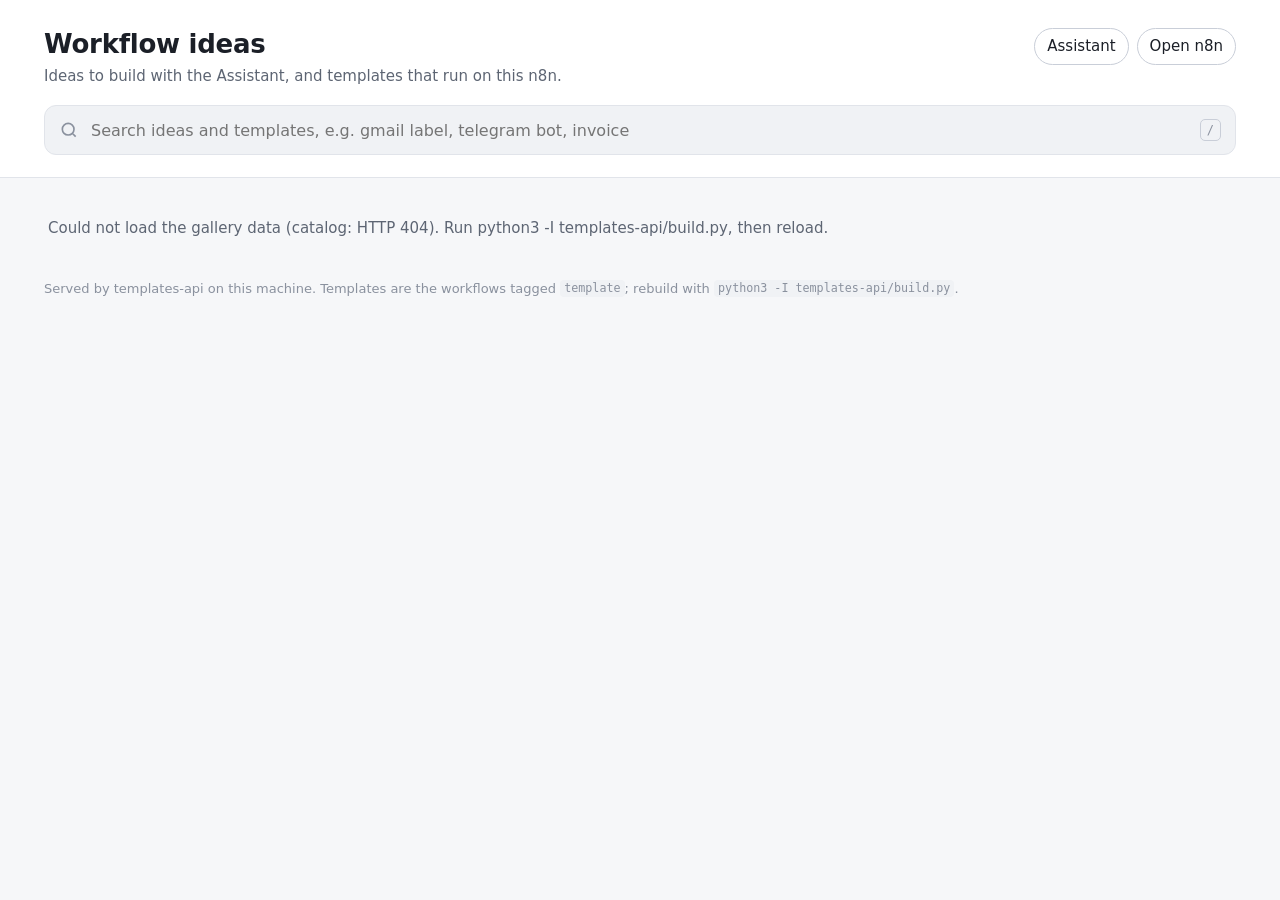
==== templates-api/web/index.html @ 3f6e47f8 "templates-api: local ideas page replaces n8n.io/workflows links The Assistant's "See all" link under" ====
<!doctype html>
<html lang="en">
<head>
  <meta charset="utf-8">
  <meta name="viewport" content="width=device-width, initial-scale=1">
  <title>Workflow Ideas</title>
  <meta name="description" content="Ideas to build with the n8n Assistant, and the workflow templates on this instance.">
  <link rel="stylesheet" href="app.css">
  <script src="app.js" defer></script>
</head>
<body>
  <a class="skip" href="#templates">Skip to templates</a>
  <header class="top">
    <div class="wrap top-row">
      <div class="brand">
        <h1>Workflow ideas</h1>
        <p class="sub" id="sub">Ideas to build with the Assistant, and templates that run on this n8n.</p>
      </div>
      <nav class="top-links" aria-label="n8n">
        <a id="link-assistant" href="#" target="_blank" rel="noopener">Assistant</a>
        <a id="link-editor" href="#" target="_blank" rel="noopener">Open n8n</a>
      </nav>
    </div>
    <div class="wrap">
      <label class="search">
        <span class="visually-hidden">Search ideas and templates</span>
        <svg viewBox="0 0 24 24" aria-hidden="true"><circle cx="11" cy="11" r="7"/><path d="m20 20-3.5-3.5"/></svg>
        <input id="q" type="search" autocomplete="off" spellcheck="false" placeholder="Search ideas and templates, e.g. gmail label, telegram bot, invoice">
        <kbd aria-hidden="true">/</kbd>
      </label>
    </div>
  </header>

  <main class="wrap">
    <section id="ideas" aria-labelledby="ideas-h">
      <div class="section-head">
        <h2 id="ideas-h">Ideas to build <span class="count" id="ideas-count"></span></h2>
        <p class="hint">Each one opens the Assistant with a ready prompt. Edit it before you send.</p>
      </div>
      <div class="chips" id="groups" role="tablist" aria-label="Idea groups"></div>
      <p class="group-blurb" id="group-blurb"></p>
      <div class="idea-grid" id="idea-grid"></div>
      <button class="more" id="ideas-more" type="button" hidden></button>
    </section>

    <section id="templates" aria-labelledby="tpl-h">
      <div class="section-head">
        <h2 id="tpl-h">Templates <span class="count" id="tpl-count"></span></h2>
        <div class="tools">
          <button class="filter-toggle" id="filter-toggle" type="button" aria-expanded="false" aria-controls="filters">Filters</button>
          <label class="sort">Sort
            <select id="sort">
              <option value="relevance">Best match</option>
              <option value="name">A to Z</option>
              <option value="newest">Newest</option>
              <option value="simplest">Fewest nodes</option>
            </select>
          </label>
        </div>
      </div>
      <div class="tpl-layout">
        <aside class="filters" id="filters" aria-label="Filters"></aside>
        <div>
          <div class="active-filters" id="active-filters"></div>
          <div class="tpl-grid" id="tpl-grid"></div>
          <button class="more" id="tpl-more" type="button" hidden></button>
          <div class="ask" id="ask" hidden>
            <div>
              <h3>Not what you need?</h3>
              <p id="ask-text">Describe it to the Assistant and it builds the workflow for you.</p>
            </div>
            <button class="btn primary" id="ask-btn" type="button">Ask the Assistant</button>
          </div>
        </div>
      </div>
    </section>
  </main>

  <footer class="wrap foot">
    <p id="foot">Served by templates-api on this machine. Templates are the workflows tagged <code>template</code>; rebuild with <code>python3 -I templates-api/build.py</code>.</p>
  </footer>

  <dialog id="detail" aria-labelledby="detail-title">
    <div class="detail">
      <header class="detail-head">
        <div>
          <p class="eyebrow" id="detail-eyebrow"></p>
          <h2 id="detail-title"></h2>
        </div>
        <button class="icon-btn" id="detail-close" type="button" aria-label="Close">
          <svg viewBox="0 0 24 24" aria-hidden="true"><path d="M6 6l12 12M18 6 6 18"/></svg>
        </button>
      </header>
      <div class="detail-body" id="detail-body"></div>
    </div>
  </dialog>

  <div class="toast" id="toast" role="status" aria-live="polite"></div>
  <noscript><p class="wrap">This page needs JavaScript.</p></noscript>
</body>
</html>
---- templates-api/web/app.css ----
:root {
  --bg: #f6f7f9;
  --surface: #ffffff;
  --surface-2: #f0f2f5;
  --border: #e1e4ea;
  --border-strong: #c9ced8;
  --text: #1b1f27;
  --muted: #5d6573;
  --faint: #8a919e;
  --accent: #3a5bd9;
  --accent-soft: #e8edff;
  --accent-text: #2c47b3;
  --good: #1f7a4d;
  --good-soft: #e4f4ec;
  --warn: #9a5b00;
  --warn-soft: #fff2db;
  --edge: #a6adba;
  --edge-ai: #8a6fd6;
  --shadow: 0 1px 2px rgba(20, 24, 33, .06), 0 4px 16px rgba(20, 24, 33, .06);
  --shadow-lg: 0 10px 40px rgba(20, 24, 33, .18);
  --radius: 12px;
  --radius-sm: 8px;
  --font: ui-sans-serif, system-ui, -apple-system, "Segoe UI", Roboto, "Helvetica Neue", Arial, sans-serif;
  --mono: ui-monospace, SFMono-Regular, Menlo, Consolas, monospace;
  color-scheme: light;
}

@media (prefers-color-scheme: dark) {
  :root {
    --bg: #111318;
    --surface: #181b22;
    --surface-2: #20242d;
    --border: #2a2f3a;
    --border-strong: #3a404d;
    --text: #e8eaef;
    --muted: #a3aab8;
    --faint: #7b8392;
    --accent: #7d97ff;
    --accent-soft: #232c4d;
    --accent-text: #a9baff;
    --good: #5fd09a;
    --good-soft: #17322a;
    --warn: #f0b45a;
    --warn-soft: #382a14;
    --edge: #59606e;
    --edge-ai: #a58cf0;
    --shadow: 0 1px 2px rgba(0, 0, 0, .3), 0 4px 16px rgba(0, 0, 0, .25);
    --shadow-lg: 0 10px 40px rgba(0, 0, 0, .5);
    color-scheme: dark;
  }
}

* { box-sizing: border-box; }
[hidden] { display: none !important; }
html { -webkit-text-size-adjust: 100%; }
body {
  margin: 0;
  background: var(--bg);
  color: var(--text);
  font: 15px/1.5 var(--font);
}
a { color: var(--accent-text); }
code { font-family: var(--mono); font-size: .9em; background: var(--surface-2); padding: .1em .35em; border-radius: 4px; }
h1, h2, h3 { line-height: 1.25; margin: 0; }
button, input, select, textarea { font: inherit; color: inherit; }
:focus-visible { outline: 2px solid var(--accent); outline-offset: 2px; }
.visually-hidden { position: absolute; width: 1px; height: 1px; overflow: hidden; clip: rect(0 0 0 0); white-space: nowrap; }
.skip { position: absolute; left: -999px; top: 8px; background: var(--surface); padding: 8px 12px; border-radius: var(--radius-sm); z-index: 10; }
.skip:focus { left: 16px; }

.wrap { max-width: 1240px; margin: 0 auto; padding: 0 24px; }

/* --- header ------------------------------------------------------------- */
.top {
  background: var(--surface);
  border-bottom: 1px solid var(--border);
  padding: 28px 0 22px;
  position: sticky;
  top: -96px;
  z-index: 5;
}
.top-row { display: flex; justify-content: space-between; align-items: flex-start; gap: 16px; margin-bottom: 18px; }
.brand h1 { font-size: 26px; letter-spacing: -.01em; }
.sub { margin: 4px 0 0; color: var(--muted); }
.top-links { display: flex; gap: 8px; flex-wrap: wrap; justify-content: flex-end; }
.top-links a {
  text-decoration: none; color: var(--text); border: 1px solid var(--border-strong);
  padding: 6px 12px; border-radius: 999px; white-space: nowrap; background: var(--surface);
}
.top-links a:hover { border-color: var(--accent); color: var(--accent-text); }

.search {
  display: flex; align-items: center; gap: 10px;
  background: var(--surface-2); border: 1px solid var(--border);
  border-radius: var(--radius); padding: 0 14px; height: 50px;
}
.search:focus-within { border-color: var(--accent); background: var(--surface); box-shadow: 0 0 0 3px var(--accent-soft); }
.search svg { width: 20px; height: 20px; fill: none; stroke: var(--faint); stroke-width: 2; flex: none; }
.search input { flex: 1; min-width: 0; border: 0; background: transparent; outline: none; font-size: 16px; height: 100%; }
.search kbd {
  font-family: var(--mono); font-size: 12px; color: var(--faint);
  border: 1px solid var(--border-strong); border-radius: 5px; padding: 1px 6px;
}

/* --- sections ----------------------------------------------------------- */
main { padding-top: 28px; }
section { margin-bottom: 44px; }
.section-head { display: flex; justify-content: space-between; align-items: baseline; gap: 12px; flex-wrap: wrap; margin-bottom: 14px; }
.section-head h2 { font-size: 20px; }
.count { color: var(--faint); font-weight: 500; font-size: 15px; margin-left: 4px; }
.hint { margin: 0; color: var(--muted); font-size: 14px; }
.tools { display: flex; gap: 10px; align-items: center; }
.sort { color: var(--muted); font-size: 14px; display: flex; gap: 8px; align-items: center; }
select {
  background: var(--surface); border: 1px solid var(--border-strong);
  border-radius: var(--radius-sm); padding: 6px 10px;
}

.chips { display: flex; gap: 8px; flex-wrap: wrap; margin-bottom: 6px; }
.chip {
  border: 1px solid var(--border-strong); background: var(--surface);
  border-radius: 999px; padding: 5px 13px; cursor: pointer; font-size: 14px;
}
.chip:hover { border-color: var(--accent); }
.chip[aria-selected="true"], .chip[aria-pressed="true"] { background: var(--accent); border-color: var(--accent); color: #fff; }
@media (prefers-color-scheme: dark) {
  .chip[aria-selected="true"], .chip[aria-pressed="true"] { color: #0d1020; }
}
.chip .n { opacity: .7; margin-left: 4px; font-size: 12px; }
.group-blurb { color: var(--muted); margin: 8px 0 14px; min-height: 1.5em; font-size: 14px; }

/* --- cards -------------------------------------------------------------- */
.idea-grid, .tpl-grid { display: grid; gap: 14px; }
.idea-grid { grid-template-columns: repeat(auto-fill, minmax(270px, 1fr)); }
.tpl-grid { grid-template-columns: repeat(auto-fill, minmax(260px, 1fr)); }

.card {
  background: var(--surface); border: 1px solid var(--border); border-radius: var(--radius);
  padding: 16px; text-align: left; cursor: pointer; display: flex; flex-direction: column; gap: 10px;
  transition: border-color .15s, box-shadow .15s, transform .15s; min-width: 0;
}
.card:hover { border-color: var(--border-strong); box-shadow: var(--shadow); transform: translateY(-1px); }
.card h3 { font-size: 15.5px; font-weight: 600; overflow-wrap: anywhere; }
.card p { margin: 0; color: var(--muted); font-size: 14px; }
.card .snippet { display: -webkit-box; -webkit-line-clamp: 3; line-clamp: 3; -webkit-box-orient: vertical; overflow: hidden; }
.card-foot { margin-top: auto; display: flex; gap: 6px; flex-wrap: wrap; align-items: center; }
.idea-card { border-top: 3px solid var(--accent); }

.tag {
  display: inline-flex; align-items: center; gap: 4px;
  font-size: 12px; padding: 2px 8px; border-radius: 999px;
  background: var(--surface-2); color: var(--muted); white-space: nowrap;
}
.tag.level-Quick { background: var(--good-soft); color: var(--good); }
.tag.level-Advanced { background: var(--accent-soft); color: var(--accent-text); }
.tag.warn { background: var(--warn-soft); color: var(--warn); }
.tag.ai { background: var(--accent-soft); color: var(--accent-text); }
.tag.match { background: transparent; border: 1px dashed var(--border-strong); }

.icons { display: flex; gap: 6px; align-items: center; min-height: 30px; flex-wrap: wrap; }
.nicon {
  width: 30px; height: 30px; border-radius: 8px; border: 1px solid var(--border);
  background: var(--surface); display: inline-grid; place-items: center; flex: none; overflow: hidden;
}
.nicon img { width: 20px; height: 20px; object-fit: contain; }
.nicon .mono { font-size: 11px; font-weight: 700; color: var(--muted); letter-spacing: -.02em; }
.glyph { fill: none; stroke: var(--muted); stroke-width: 1.8; stroke-linecap: round; stroke-linejoin: round; }
.card .snippet.flow { font-size: 13px; color: var(--faint); }
.nicon.more { font-size: 12px; color: var(--muted); }
.icons img.dark, .diagram image.dark { display: none; }
@media (prefers-color-scheme: dark) {
  .icons img.has-dark.light, .diagram image.has-dark.light { display: none; }
  .icons img.dark, .diagram image.dark { display: inline; }
}

.more {
  display: block; margin: 16px auto 0; background: var(--surface); border: 1px solid var(--border-strong);
  border-radius: 999px; padding: 8px 18px; cursor: pointer;
}
.more:hover { border-color: var(--accent); }

/* --- filters ------------------------------------------------------------ */
.tpl-layout { display: grid; grid-template-columns: 240px 1fr; gap: 24px; align-items: start; }
.filters { position: sticky; top: 92px; display: flex; flex-direction: column; gap: 18px; max-height: calc(100vh - 110px); overflow: auto; padding-right: 4px; }
.facet h3 { font-size: 12px; text-transform: uppercase; letter-spacing: .06em; color: var(--faint); margin-bottom: 6px; }
.facet ul { list-style: none; margin: 0; padding: 0; }
.facet li button {
  width: 100%; display: flex; justify-content: space-between; gap: 8px; align-items: center;
  background: none; border: 0; padding: 5px 8px; border-radius: 6px; cursor: pointer; text-align: left; font-size: 14px;
}
.facet li button:hover { background: var(--surface-2); }
.facet li button[aria-pressed="true"] { background: var(--accent-soft); color: var(--accent-text); font-weight: 600; }
.facet li button:disabled { opacity: .4; cursor: default; }
.facet li .n { color: var(--faint); font-size: 12px; font-variant-numeric: tabular-nums; }
.facet .toggle { display: flex; gap: 8px; align-items: flex-start; font-size: 14px; padding: 4px 8px; cursor: pointer; }
.facet .toggle input { margin-top: 3px; accent-color: var(--accent); }
.facet .show-more { background: none; border: 0; color: var(--accent-text); cursor: pointer; padding: 4px 8px; font-size: 13px; }
.filter-toggle { display: none; background: var(--surface); border: 1px solid var(--border-strong); border-radius: var(--radius-sm); padding: 6px 12px; cursor: pointer; }

.active-filters { display: flex; gap: 6px; flex-wrap: wrap; margin-bottom: 12px; min-height: 0; }
.active-filters:empty { display: none; }
.active-filters button {
  border: 1px solid var(--accent); background: var(--accent-soft); color: var(--accent-text);
  border-radius: 999px; padding: 3px 10px; font-size: 13px; cursor: pointer;
}
.active-filters .clear { background: none; border-color: transparent; color: var(--muted); text-decoration: underline; }

.ask {
  margin-top: 18px; display: flex; justify-content: space-between; gap: 16px; align-items: center; flex-wrap: wrap;
  background: var(--surface); border: 1px dashed var(--border-strong); border-radius: var(--radius); padding: 18px 20px;
}
.ask h3 { font-size: 16px; margin-bottom: 2px; }
.ask p { margin: 0; color: var(--muted); }
.empty { color: var(--muted); padding: 24px 4px; }

.btn {
  display: inline-flex; align-items: center; justify-content: center; gap: 6px;
  border: 1px solid var(--border-strong); background: var(--surface); color: var(--text);
  border-radius: var(--radius-sm); padding: 8px 14px; cursor: pointer; text-decoration: none; font-size: 14px; white-space: nowrap;
}
.btn:hover { border-color: var(--accent); }
.btn.primary { background: var(--accent); border-color: var(--accent); color: #fff; font-weight: 600; }
.btn.primary:hover { filter: brightness(1.08); }
@media (prefers-color-scheme: dark) { .btn.primary { color: #0d1020; } }

/* --- detail dialog ------------------------------------------------------ */
dialog {
  border: 0; padding: 0; border-radius: 16px; background: var(--surface); color: var(--text);
  width: min(920px, calc(100vw - 32px)); max-height: calc(100vh - 48px); box-shadow: var(--shadow-lg);
}
dialog::backdrop { background: rgba(10, 12, 18, .5); }
.detail { display: flex; flex-direction: column; max-height: calc(100vh - 48px); }
.detail-head { display: flex; justify-content: space-between; gap: 12px; padding: 20px 22px 12px; border-bottom: 1px solid var(--border); }
.detail-head h2 { font-size: 20px; overflow-wrap: anywhere; }
.eyebrow { margin: 0 0 4px; font-size: 12px; text-transform: uppercase; letter-spacing: .06em; color: var(--faint); }
.icon-btn { background: none; border: 0; padding: 6px; border-radius: 8px; cursor: pointer; height: 36px; }
.icon-btn:hover { background: var(--surface-2); }
.icon-btn svg { width: 22px; height: 22px; stroke: var(--muted); stroke-width: 2; fill: none; }
.detail-body { overflow: auto; padding: 18px 22px 24px; display: flex; flex-direction: column; gap: 18px; }
.actions { display: flex; gap: 8px; flex-wrap: wrap; }
.meta-row { display: flex; gap: 6px; flex-wrap: wrap; }
.detail .label { font-size: 13px; text-transform: uppercase; letter-spacing: .06em; color: var(--faint); margin-bottom: 8px; }
.notice { background: var(--warn-soft); color: var(--warn); border-radius: var(--radius-sm); padding: 10px 12px; font-size: 14px; }
.prompt-box {
  width: 100%; min-height: 150px; resize: vertical; border: 1px solid var(--border-strong); border-radius: var(--radius-sm);
  padding: 12px; background: var(--surface-2); line-height: 1.5;
}
.prompt-box:focus { background: var(--surface); outline: none; border-color: var(--accent); box-shadow: 0 0 0 3px var(--accent-soft); }
.desc { font-size: 14.5px; color: var(--text); overflow-wrap: anywhere; }
.desc p { margin: 0 0 10px; }
.desc ul { margin: 0 0 10px; padding-left: 20px; }
.desc .h { font-weight: 700; margin: 12px 0 6px; }
.related { display: grid; grid-template-columns: repeat(auto-fill, minmax(220px, 1fr)); gap: 10px; }
.related .card { padding: 12px; gap: 6px; }
.related .card h3 { font-size: 14px; }

.diagram-wrap { border: 1px solid var(--border); border-radius: var(--radius); background: var(--surface-2); overflow: auto; }
.diagram { display: block; width: 100%; height: auto; min-width: 520px; }
.diagram .edge { fill: none; stroke: var(--edge); stroke-width: 2; }
.diagram .edge.ai { stroke: var(--edge-ai); stroke-dasharray: 5 4; }
.diagram .node rect { fill: var(--surface); stroke: var(--border-strong); stroke-width: 1.5; }
.diagram .node.trigger rect { stroke: var(--accent); }
.diagram .node.missing rect { stroke: var(--warn); stroke-dasharray: 4 3; }
.diagram .node text { fill: var(--muted); font-size: 12px; font-family: var(--font); }
.diagram .node .mono { fill: var(--muted); font-weight: 700; font-size: 14px; }
.diagram .loading { fill: var(--faint); font-size: 14px; }

.toast {
  position: fixed; left: 50%; bottom: 24px; transform: translate(-50%, 20px); opacity: 0; pointer-events: none;
  background: var(--text); color: var(--bg); padding: 10px 16px; border-radius: 999px; font-size: 14px;
  transition: opacity .2s, transform .2s; z-index: 20; max-width: calc(100vw - 32px); text-align: center;
}
.toast.show { opacity: 1; transform: translate(-50%, 0); }

.foot { color: var(--faint); font-size: 13px; padding-bottom: 40px; }

/* --- small screens ------------------------------------------------------ */
@media (max-width: 860px) {
  .tpl-layout { grid-template-columns: 1fr; }
  .filter-toggle { display: inline-block; }
  .filters { display: none; position: static; max-height: none; background: var(--surface); border: 1px solid var(--border); border-radius: var(--radius); padding: 14px; }
  .filters.open { display: flex; }
}
@media (max-width: 560px) {
  .wrap { padding: 0 16px; }
  .top { padding: 18px 0 14px; top: -120px; }
  .top-row { flex-direction: column; }
  .top-links { justify-content: flex-start; }
  .brand h1 { font-size: 22px; }
  .detail-head, .detail-body { padding-left: 16px; padding-right: 16px; }
}
@media (prefers-reduced-motion: reduce) {
  * { transition: none !important; }
}
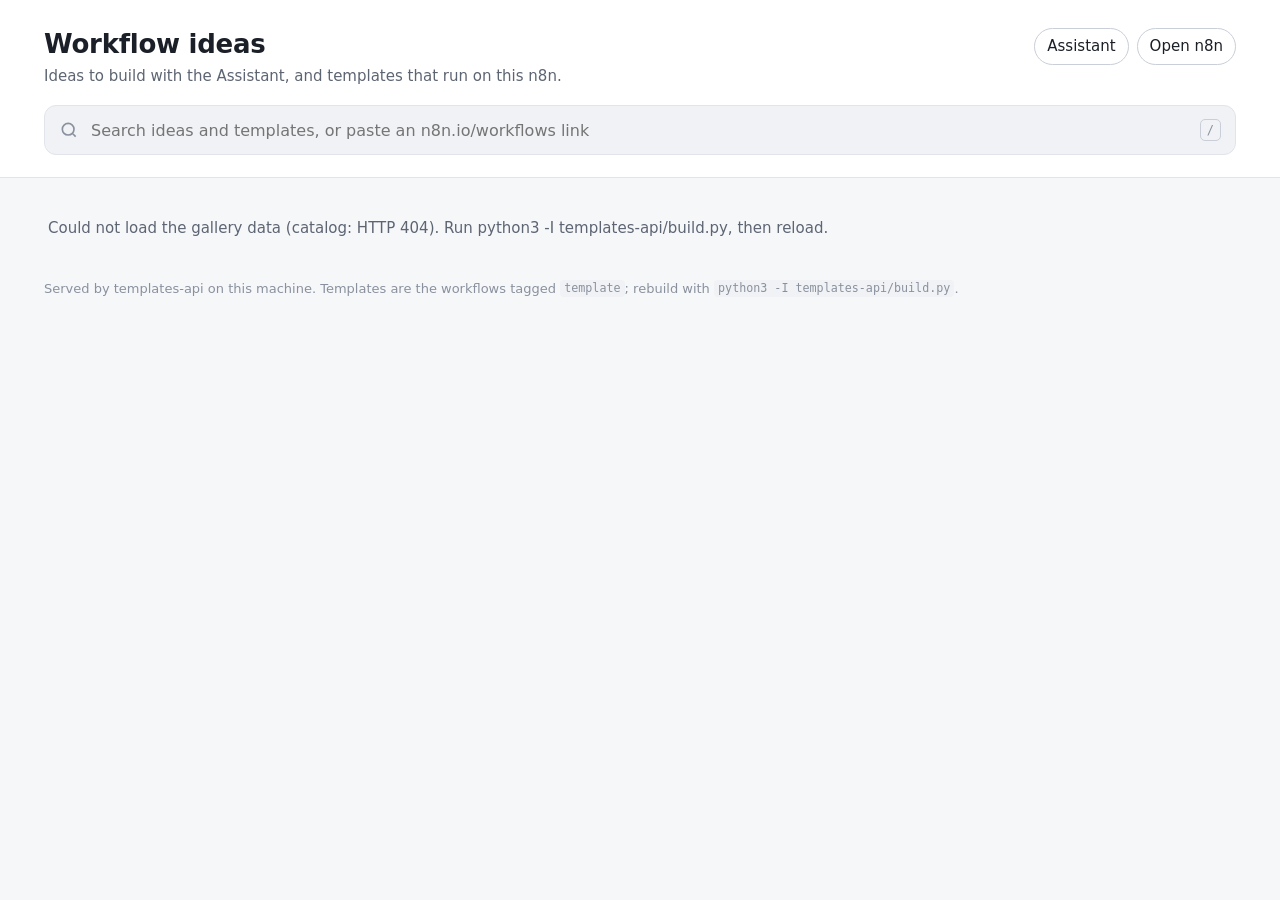
==== commit 42aa1606: "templates-api: import n8n.io templates through the ideas page The ideas page gets an "n8n.io library" ====
--- a/templates-api/web/index.html
+++ b/templates-api/web/index.html
@@ -25,7 +25,7 @@
       <label class="search">
         <span class="visually-hidden">Search ideas and templates</span>
         <svg viewBox="0 0 24 24" aria-hidden="true"><circle cx="11" cy="11" r="7"/><path d="m20 20-3.5-3.5"/></svg>
-        <input id="q" type="search" autocomplete="off" spellcheck="false" placeholder="Search ideas and templates, e.g. gmail label, telegram bot, invoice">
+        <input id="q" type="search" autocomplete="off" spellcheck="false" placeholder="Search ideas and templates, or paste an n8n.io/workflows link">
         <kbd aria-hidden="true">/</kbd>
       </label>
     </div>
@@ -46,6 +46,10 @@
     <section id="templates" aria-labelledby="tpl-h">
       <div class="section-head">
         <h2 id="tpl-h">Templates <span class="count" id="tpl-count"></span></h2>
+        <div class="chips source" id="source" role="tablist" aria-label="Where templates come from">
+          <button class="chip" type="button" role="tab" data-source="local">This n8n</button>
+          <button class="chip" type="button" role="tab" data-source="n8nio">n8n.io library</button>
+        </div>
         <div class="tools">
           <button class="filter-toggle" id="filter-toggle" type="button" aria-expanded="false" aria-controls="filters">Filters</button>
           <label class="sort">Sort
--- a/templates-api/web/app.css
+++ b/templates-api/web/app.css
@@ -127,6 +127,8 @@
   .chip[aria-selected="true"], .chip[aria-pressed="true"] { color: #0d1020; }
 }
 .chip .n { opacity: .7; margin-left: 4px; font-size: 12px; }
+.chips.source { margin: 0 auto 0 12px; }
+.section-head .chips.source .chip { padding: 4px 12px; }
 .group-blurb { color: var(--muted); margin: 8px 0 14px; min-height: 1.5em; font-size: 14px; }
 
 /* --- cards -------------------------------------------------------------- */
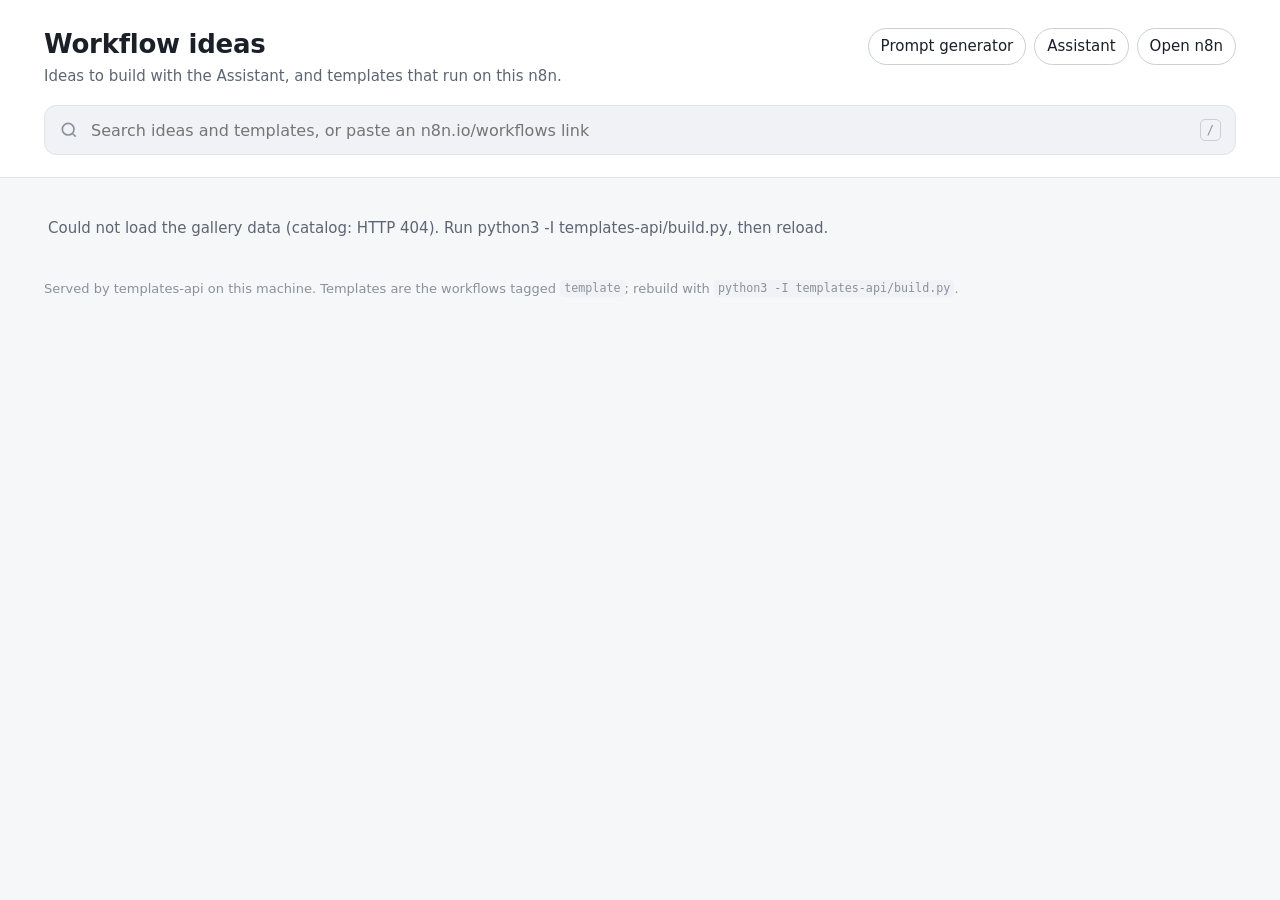
==== commit e24a5b88: "n8nctl 1.7.0: save and pin Assistant chats, failing-trigger alerts; templates-api: stored imports, p" ====
--- a/templates-api/web/index.html
+++ b/templates-api/web/index.html
@@ -17,6 +17,7 @@
         <p class="sub" id="sub">Ideas to build with the Assistant, and templates that run on this n8n.</p>
       </div>
       <nav class="top-links" aria-label="n8n">
+        <a href="prompts">Prompt generator</a>
         <a id="link-assistant" href="#" target="_blank" rel="noopener">Assistant</a>
         <a id="link-editor" href="#" target="_blank" rel="noopener">Open n8n</a>
       </nav>
--- a/templates-api/web/app.css
+++ b/templates-api/web/app.css
@@ -239,10 +239,16 @@
 .icon-btn:hover { background: var(--surface-2); }
 .icon-btn svg { width: 22px; height: 22px; stroke: var(--muted); stroke-width: 2; fill: none; }
 .detail-body { overflow: auto; padding: 18px 22px 24px; display: flex; flex-direction: column; gap: 18px; }
+.detail-body > * { flex-shrink: 0; }
 .actions { display: flex; gap: 8px; flex-wrap: wrap; }
 .meta-row { display: flex; gap: 6px; flex-wrap: wrap; }
 .detail .label { font-size: 13px; text-transform: uppercase; letter-spacing: .06em; color: var(--faint); margin-bottom: 8px; }
 .notice { background: var(--warn-soft); color: var(--warn); border-radius: var(--radius-sm); padding: 10px 12px; font-size: 14px; }
+.notice a { color: inherit; }
+.help-list { margin: 6px 0 0; padding-left: 20px; }
+.help-list li { margin: 3px 0; }
+.confirm { width: 100%; background: var(--warn-soft); border-radius: var(--radius-sm); padding: 12px; color: var(--warn); }
+.confirm p { margin: 0 0 10px; font-size: 14px; }
 .prompt-box {
   width: 100%; min-height: 150px; resize: vertical; border: 1px solid var(--border-strong); border-radius: var(--radius-sm);
   padding: 12px; background: var(--surface-2); line-height: 1.5;
